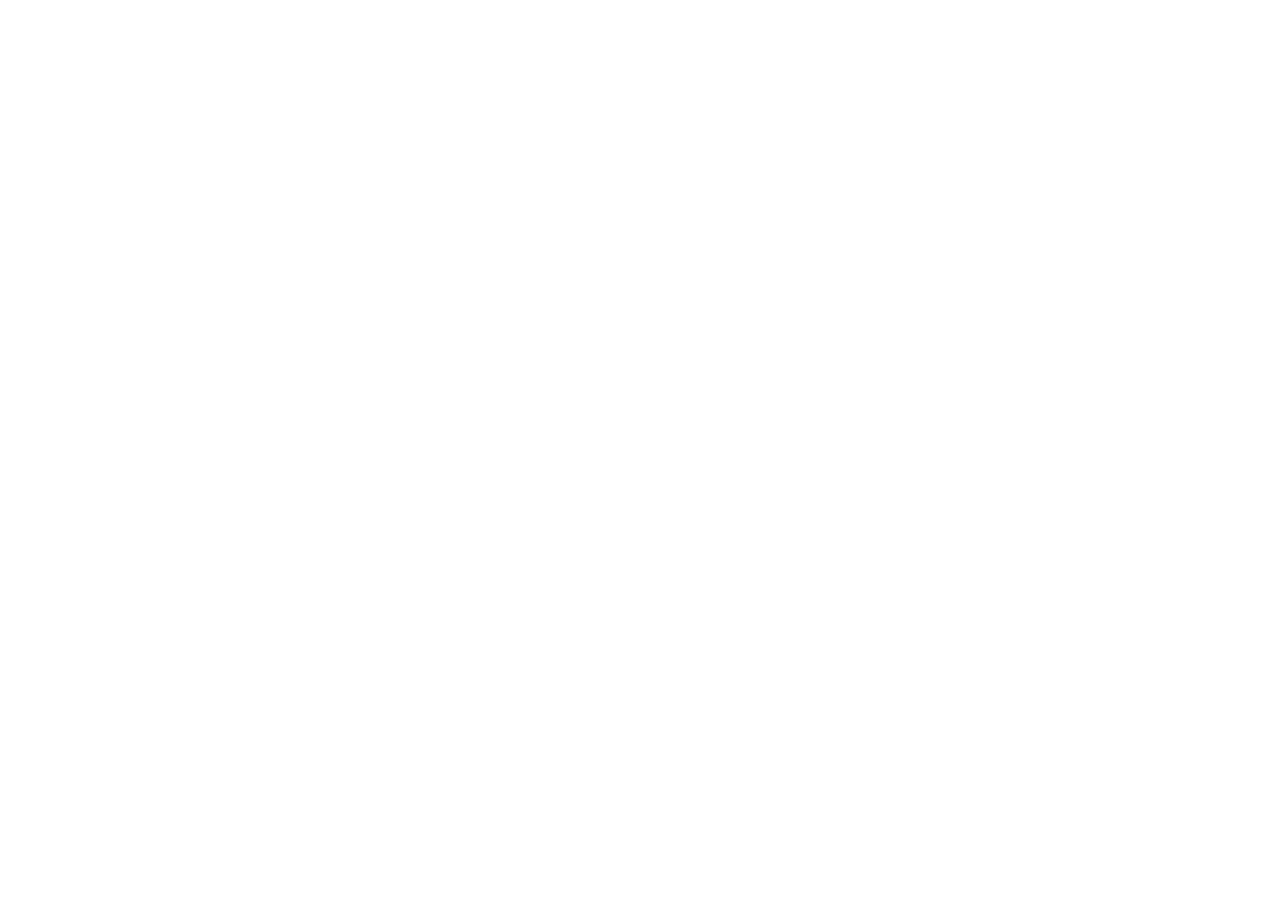
==== play-session.html @ ed06aee6 "new project" ====
<!DOCTYPE html>
<html lang="en">
<head>
  <meta charset="UTF-8">
  <meta name="viewport" content="width=device-width, initial-scale=1.0">
  <title>Document</title>
  <link rel="stylesheet" href="style2.css">
</head>
<body>
  <div class="main">
    <p></p>
    <p></p>
    <div>
      <script>
    </div>
  </div>
</body>
</html>
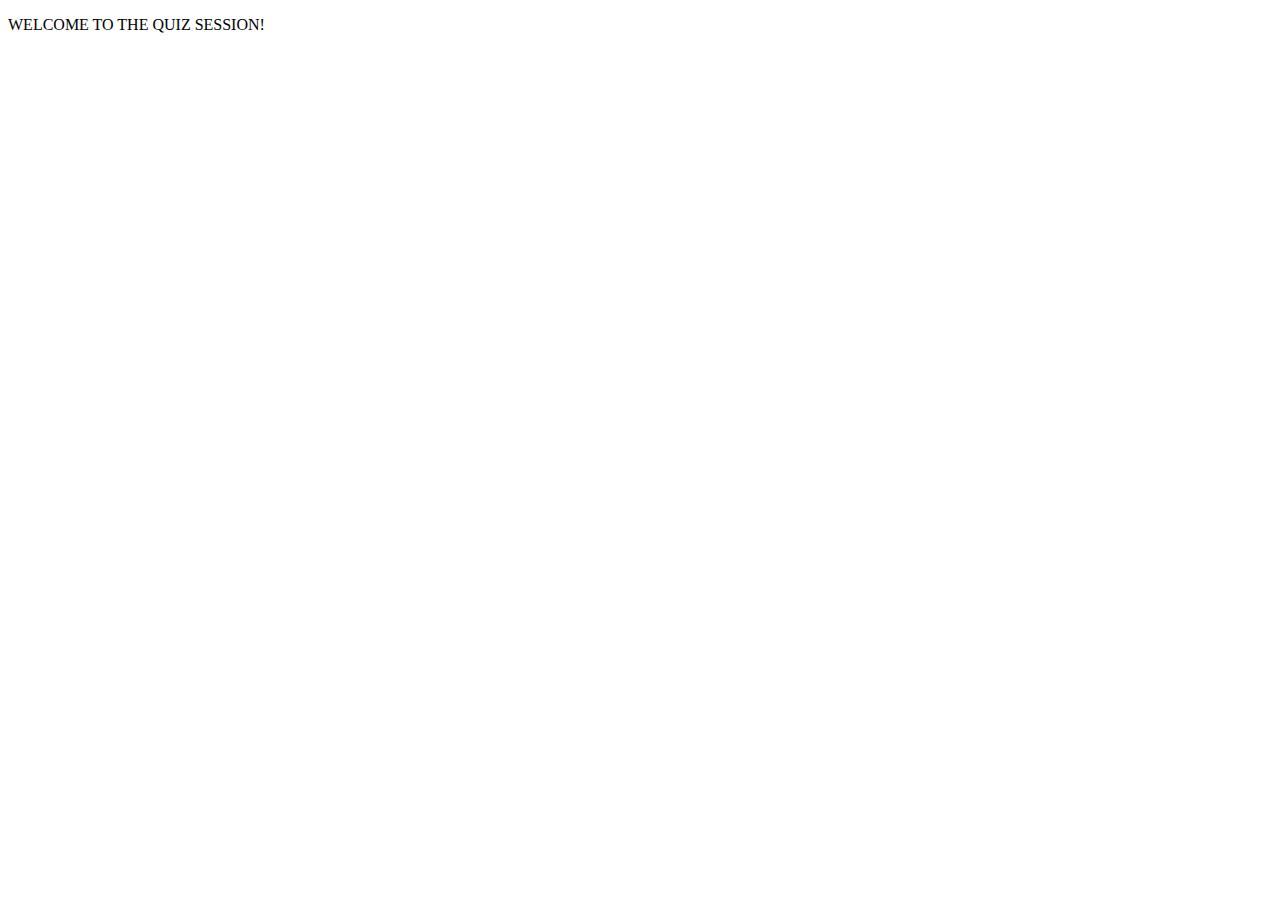
==== commit eb4dde85: "new" ====
--- a/play-session.html
+++ b/play-session.html
@@ -8,10 +8,9 @@
 </head>
 <body>
   <div class="main">
-    <p></p>
-    <p></p>
+    <p>WELCOME TO THE QUIZ SESSION!</p>
     <div>
-      <script>
+      
     </div>
   </div>
 </body>
